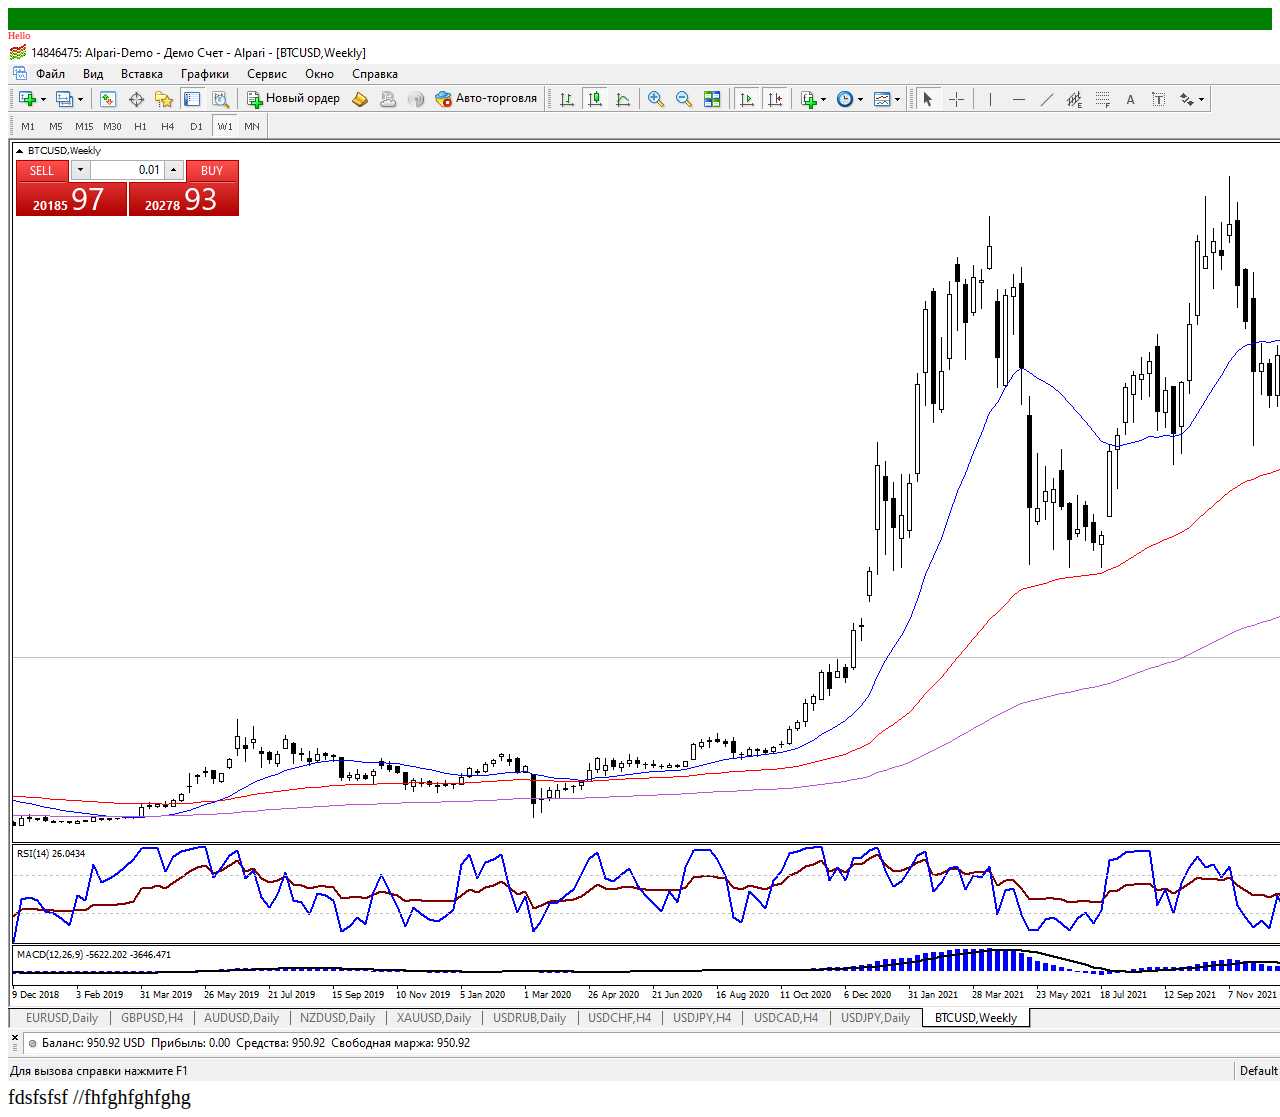
==== one/index.html @ 532cb342 "vvvv" ====
<!DOCTYPE html>
<html lang="en">
  <head>
    <meta charset="UTF-8" />
    <meta name="viewport" content="width=device-width, initial-scale=1.0" />
    <link rel="stylesheet" href="/css/style.css">
    <title>Document</title>
  </head>
  <body>
    <header>
      <div class="header">
        <br><br>
      </div>
    </header>
    <div class="first red">Hello</div>
    <img src="/img/image_2022-06-23_08-44-21.png" alt="">
    <span>fdsfsfsf</span>
  </body>
</html> //fhfghfghfghg
---- css/style.css ----
header {
  background-color: green;
}

body {
  font-size: 20px;
}
body div {
  font-size: 10px;
}

.red {
  color: red;
}
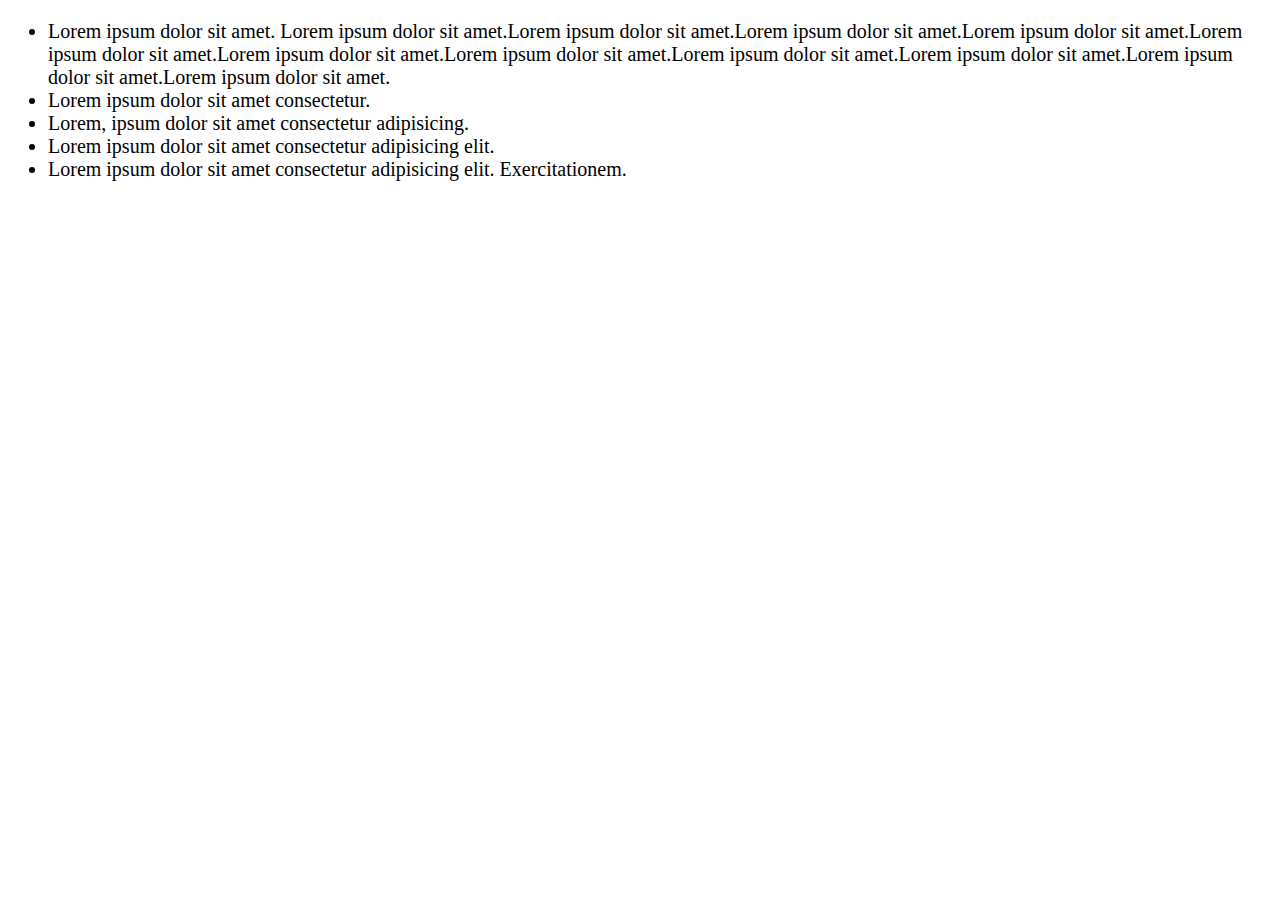
==== commit 3d584b5d: "vvvv" ====
--- a/one/index.html
+++ b/one/index.html
@@ -3,18 +3,18 @@
   <head>
     <meta charset="UTF-8" />
     <meta name="viewport" content="width=device-width, initial-scale=1.0" />
-    <link rel="stylesheet" href="/css/style.css">
+    <link rel="stylesheet" href="/css/style.css" />
     <title>Document</title>
   </head>
   <body>
-    <header>
-      <div class="header">
-        <br><br>
-      </div>
-    </header>
-    <div class="first red">Hello</div>
-    <img src="/img/image_2022-06-23_08-44-21.png" alt="">
-    <span>fdsfsfsf</span>
+    <ul class="list">
+      <li>Lorem ipsum dolor sit amet. Lorem ipsum dolor sit amet.Lorem ipsum dolor sit amet.Lorem ipsum dolor sit amet.Lorem ipsum dolor sit amet.Lorem ipsum dolor sit amet.Lorem ipsum dolor sit amet.Lorem ipsum dolor sit amet.Lorem ipsum dolor sit amet.Lorem ipsum dolor sit amet.Lorem ipsum dolor sit amet.Lorem ipsum dolor sit amet.</li>
+      <li>Lorem ipsum dolor sit amet consectetur.</li>
+      <li>Lorem, ipsum dolor sit amet consectetur adipisicing.</li>
+      <li>Lorem ipsum dolor sit amet consectetur adipisicing elit.</li>
+      <li>
+        Lorem ipsum dolor sit amet consectetur adipisicing elit. Exercitationem.
+      </li>
+    </ul>
   </body>
-</html> //fhfghfghfghg
-
+</html>
